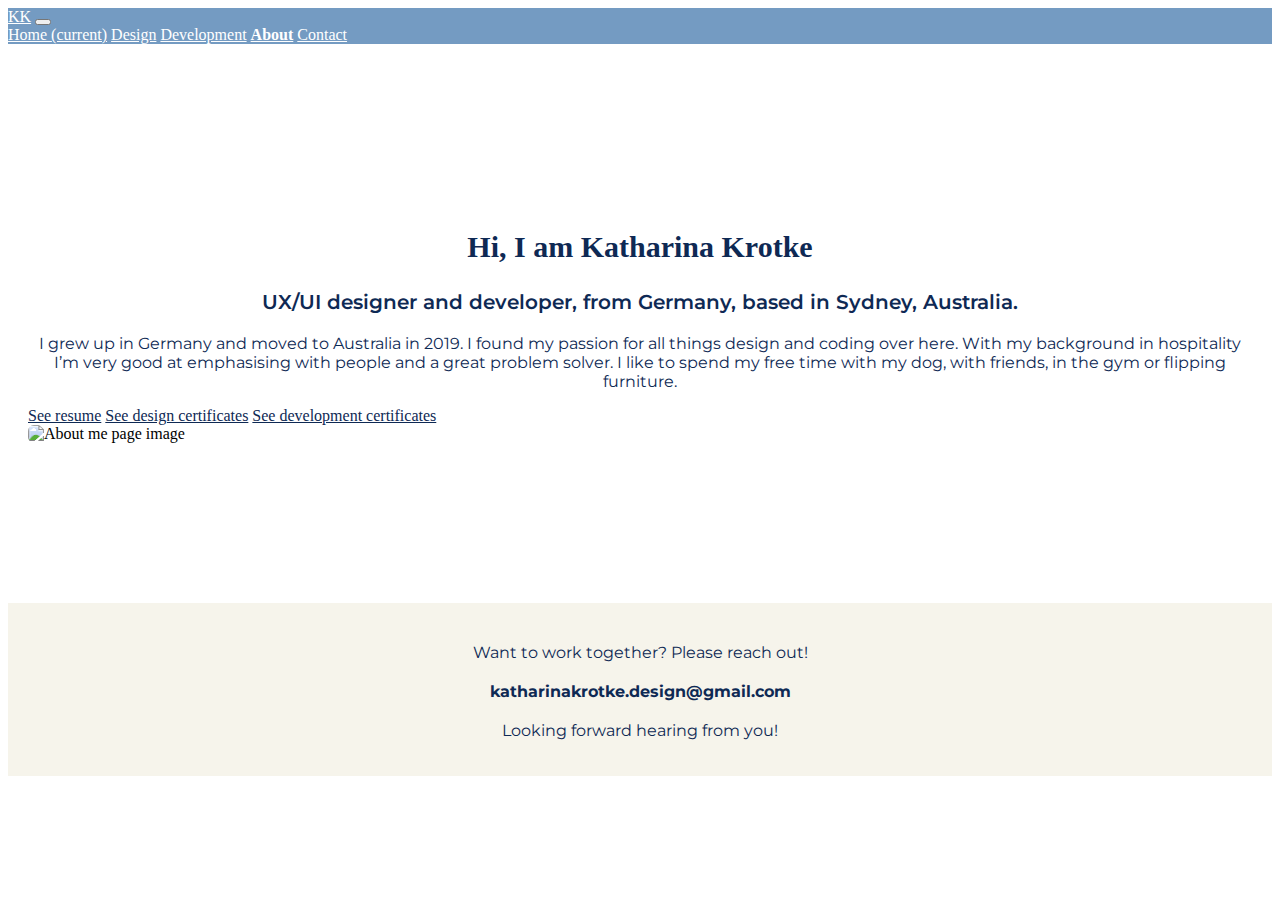
==== about.html @ 1bec1ef3 "Updated CSS Navbar" ====
<!DOCTYPE html>
<html lang="en">
  <head>
    <meta charset="UTF-8" />
    <meta name="viewport" content="width=device-width, initial-scale=1.0" />
    <link
      href="https://cdn.jsdelivr.net/npm/bootstrap@5.0.2/dist/css/bootstrap.min.css"
      rel="stylesheet"
      integrity="sha384-EVSTQN3/azprG1Anm3QDgpJLIm9Nao0Yz1ztcQTwFspd3yD65VohhpuuCOmLASjC"
      crossorigin="anonymous"
    />
    <link rel="preconnect" href="https://fonts.googleapis.com" />
    <link rel="preconnect" href="https://fonts.gstatic.com" crossorigin />
    <link
      href="https://fonts.googleapis.com/css2?family=Lato:ital,wght@0,100;0,300;0,400;0,700;1,100;1,300;1,400&family=Montserrat:ital,wght@0,300;0,400;0,500;0,600;0,700;1,300;1,400;1,500;1,600;1,700&family=Poppins:wght@300;400;500;700&display=swap"
      rel="stylesheet"
    />
    <script
      src="https://kit.fontawesome.com/82209f0d66.js"
      crossorigin="anonymous"
    ></script>
    <link rel="stylesheet" href="/src/style.css" />
    <title>About</title>
  </head>
  <body>
      <nav class="navbar navbar-expand-lg navbar-light bg-light px-5">
  <a class="navbar-brand" href="/" style="color: white;">KK</a>
  <button class="navbar-toggler" type="button" data-toggle="collapse" data-target="#navbarNavAltMarkup" aria-controls="navbarNavAltMarkup" aria-expanded="false" aria-label="Toggle navigation">
    <span class="navbar-toggler-icon"></span>
  </button>
  <div class="collapse navbar-collapse justify-content-end" id="navbarNavAltMarkup">
    <div class="navbar-nav">
      <a class="nav-item nav-link" href="/" style="color: white;">Home <span class="sr-only">(current)</span></a>
      <a class="nav-item nav-link" href="/design.html" style="color: white;">Design</a>
      <a class="nav-item nav-link" href="/development.html" style="color: white;">Development</a>
  <a class="nav-item nav-link active" href="/about.html" style="color: white;">About</a>
      <a class="nav-item nav-link" href="/about.html#contact" style="color: white;">Contact</a>
    </div>
  </div>
</nav>
   <div class="about-me container mt-3">
  <div class="row">
    <div class="col-md-6">
      <div class="about-section-styling">
        <h2>Hi, I am Katharina Krotke</h2>
        <h1>
          UX/UI designer and developer, from Germany, based in Sydney,
          Australia.
        </h1>
        <p>
          I grew up in Germany and moved to Australia in 2019.
I found my passion for all things design and coding over here.
With my background in hospitality I’m very good at emphasising with people and a great problem solver.
I like to spend my free time with my dog, with friends, in the gym or flipping furniture.
        </p>
        <div class="d-flex justify-content-around">
          <a href="" class="about-links">See resume</a>
          <a href="" class="about-links">See design certificates</a>
          <a href="" class="about-links">See development certificates</a>
        </div>
      </div>
    </div>
    <div class="col-md-6 mt-3 text-center">
      <img
      class="about-img"
        src="img/About.jpeg"
        alt="About me page image"
        width="400px"
        class="img-fluid"
        style="align-self: center;"
      />
    </div>
  </div>
</div>
<div class="contact-information" id="contact">
<p>Want to work together? Please reach out!</p>
<p class="email">katharinakrotke.design@gmail.com</p>
<center>
    <a href="https://www.linkedin.com/in/katharina-krotke-2099681b5/" target="_blank">
<i class="fa-brands fa-linkedin fa-2x"></i>
</a>
</center>
<p>Looking forward hearing from you!</p>
</div>
    </div>
  </body>
</html>
---- src/style.css ----
/*font-family: 'Lato', sans-serif;
font-family: 'Montserrat', sans-serif;
font-family: 'Poppins', sans-serif; */

:root {
  --nav-color: #749bc2;
  --bgr-color: #f6f4eb;
  --font-color: #0e2954;
  --default-font-family: "Montserrat", sans-serif;
}

.navbar-light {
  background-color: var(--nav-color) !important;
  border: none !important;
  border-width: 0 !important;
}

.nav-link.active {
  font-weight: bold;
  text-decoration: underline;
}

.header {
  background-color: var(--bgr-color);
  text-align: center;
  padding: 50px 0;
}

.header p {
  font-family: var(--default-font-family);
  font-size: 20px;
  font-weight: 600;
  color: var(--font-color);
  line-height: 1;
}

h2 {
  font-family: var(--default-font-fami›ly);
  font-size: 30px;
  font-weight: 600;
  color: var(--font-color);
  line-height: 65px;
}

h1 {
  font-family: var(--default-font-family);
  font-size: 20px;
  font-weight: 600;
  color: var(--font-color);
}

.wrapper {
  display: flex;
  justify-content: space-between;
  align-items: center;
  width: 80%;
  margin: 0 auto;
}

.image-container {
  text-align: center;
}

.image-container img {
  max-width: 350px;
}

.development-index,
.design-index {
  text-align: center;
  max-width: 350px;
  margin-bottom: 20px;
  display: flex;
  flex-direction: column;
  align-items: center;
}

.wrapper a {
  font-family: var(--default-font-family);
  font-size: 16px;
  font-weight: bold;
  color: var(--font-color);
}

:hover a {
  color: var(--font-color);
}

p {
  margin-top: 20px;
  font-family: var(--default-font-family);
  font-size: 16px;
  font-weight: 400;
  color: var(--font-color);
}

.projects {
  margin-top: 40px;
  display: flex;
  justify-content: space-around;
}

.custom-size-img {
  max-height: 80%;
  border-radius: 6px;
  margin-left: 80px;
}

.text {
  margin-right: 80px;
}

.about-me {
  padding: 160px 20px;
}

.about-me h2 {
  text-align: center;
  line-height: 1.2;
}

.about-me h1,
p {
  text-align: center;
}

.about-links {
  text-align: center;
  font-weight: 500;
}

.about-img {
  border-radius: 6px;
}

@media (max-width: 768px) {
  .custom-size-img {
    max-height: 100%;
    margin-left: auto;
    margin-right: auto;
    display: block;
  }

  .text {
    margin-top: 20px;
    margin-right: 0;
    text-align: center;
  }
}

.contact-information {
  background-color: var(--bgr-color);
  padding: 20px;
}

.email {
  font-weight: bold;
}

@media (min-width: 992px) {
  .custom-size-img {
    max-height: 75%;
  }
}

@media (max-width: 992px) {
  .custom-size-img {
    margin-top: 40px;
    margin-left: 20px;
  }
  .text {
    margin-top: 40px;
    margin-right: 20px;
  }
}
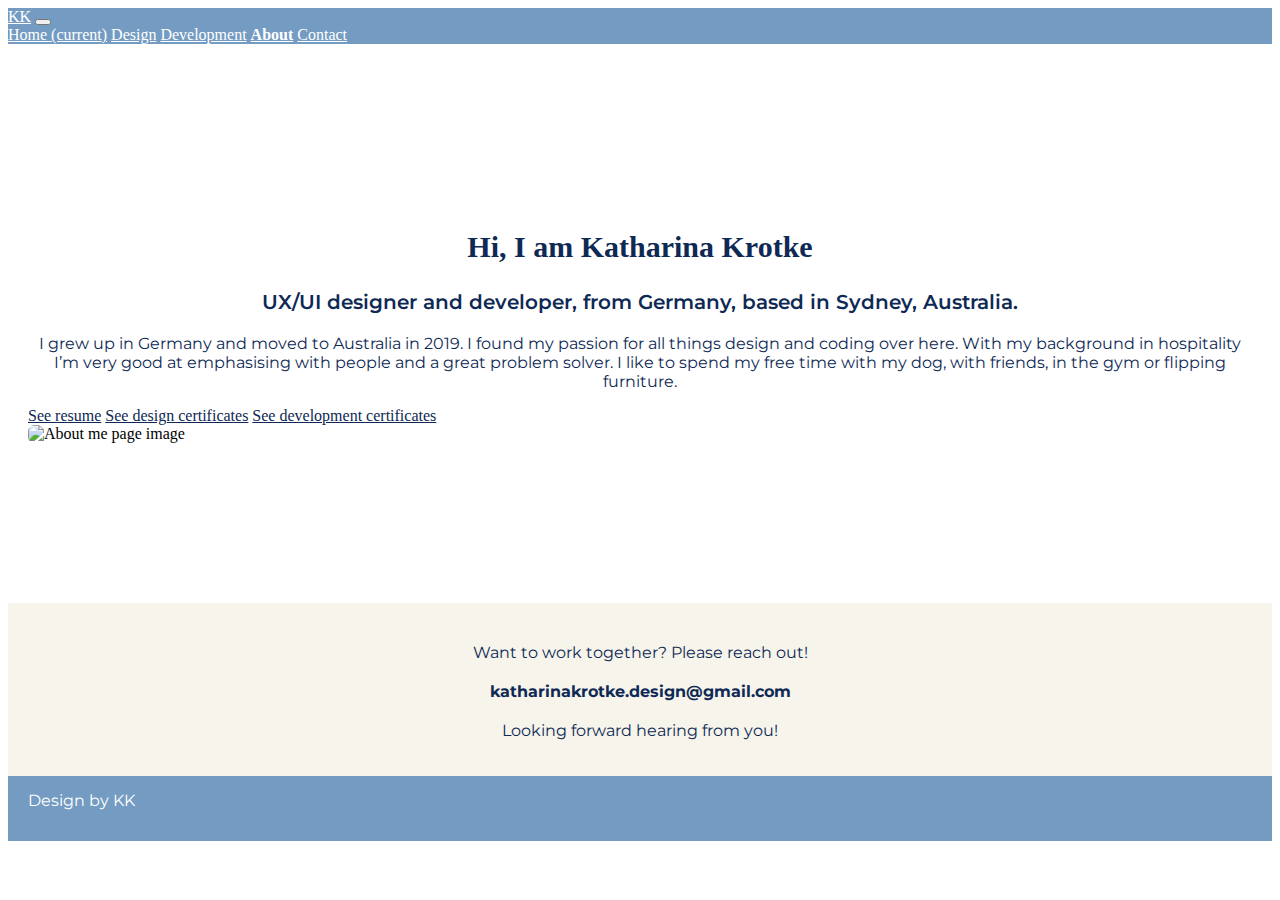
==== commit f326558a: "Added footer to all the pages" ====
--- a/about.html
+++ b/about.html
@@ -82,6 +82,22 @@
 </center>
 <p>Looking forward hearing from you!</p>
 </div>
+  <footer>
+      <div class="footer-section">
+        <div  class="footer-styling">
+      <p style="color: #ffffff; text-align: left; margin-bottom: 3px; margin-top: 5px;">Design by KK</p>
+    <a href="mailto:katharinakrotke.design@gmail.com" target="_blank">
+      <i class="fa-regular fa-envelope" style="color: #ffffff; margin-right: 6px; margin-bottom: 5px; margin-top: 0px;"></i>
+      </a>
+      <a href="https://www.linkedin.com/in/katharina-krotke-2099681b5/" target="_blank">
+      <i class="fa-brands fa-linkedin-in" style="color: #ffffff;"></i>
+</a>
+</div>
+      </div>
+       </footer>
     </div>
+  <script src="https://code.jquery.com/jquery-3.2.1.slim.min.js" integrity="sha384-KJ3o2DKtIkvYIK3UENzmM7KCkRr/rE9/Qpg6aAZGJwFDMVNA/GpGFF93hXpG5KkN" crossorigin="anonymous"></script>
+<script src="https://cdn.jsdelivr.net/npm/popper.js@1.12.9/dist/umd/popper.min.js" integrity="sha384-ApNbgh9B+Y1QKtv3Rn7W3mgPxhU9K/ScQsAP7hUibX39j7fakFPskvXusvfa0b4Q" crossorigin="anonymous"></script>
+<script src="https://cdn.jsdelivr.net/npm/bootstrap@4.0.0/dist/js/bootstrap.min.js" integrity="sha384-JZR6Spejh4U02d8jOt6vLEHfe/JQGiRRSQQxSfFWpi1MquVdAyjUar5+76PVCmYl" crossorigin="anonymous"></script>
   </body>
 </html>
--- a/src/style.css
+++ b/src/style.css
@@ -76,6 +76,7 @@
 }
 
 .wrapper a {
+  font-style: italic;
   font-family: var(--default-font-family);
   font-size: 16px;
   font-weight: bold;
@@ -157,6 +158,19 @@
   font-weight: bold;
 }
 
+footer {
+  padding: 0;
+}
+
+.footer-section {
+  background-color: var(--nav-color);
+  padding: 10px 20px;
+}
+
+.footer-styling {
+  margin-left: 0px;
+}
+
 @media (min-width: 992px) {
   .custom-size-img {
     max-height: 75%;
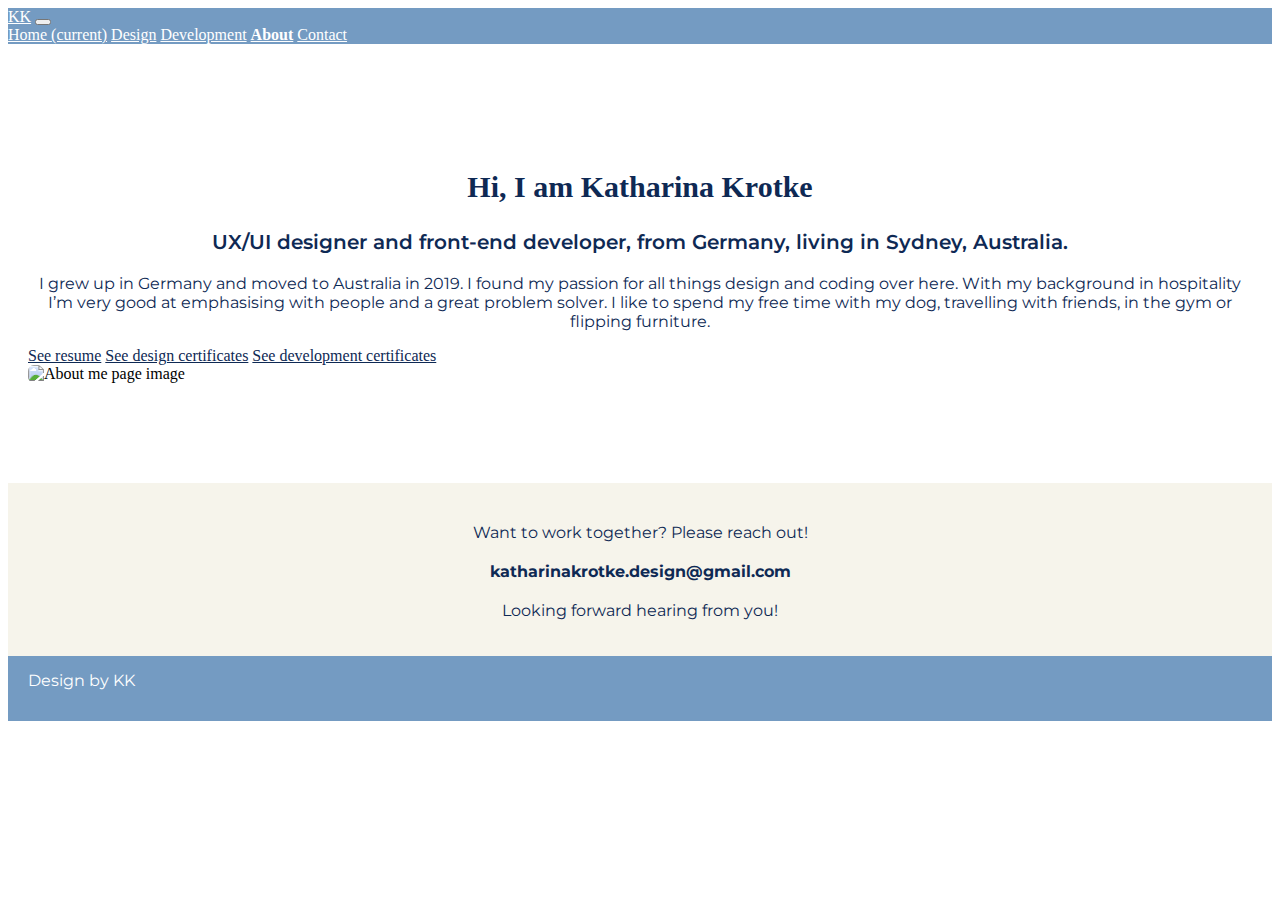
==== commit c575fa40: "Adjusted alignments and layout" ====
--- a/about.html
+++ b/about.html
@@ -20,7 +20,7 @@
       crossorigin="anonymous"
     ></script>
     <link rel="stylesheet" href="/src/style.css" />
-    <title>About</title>
+    <title>About/Contact page</title>
   </head>
   <body>
       <nav class="navbar navbar-expand-lg navbar-light bg-light px-5">
@@ -38,20 +38,20 @@
     </div>
   </div>
 </nav>
-   <div class="about-me container mt-3">
+   <div class="about-me container">
   <div class="row">
-    <div class="col-md-6">
+    <div class="col-md-6 align-items-center d-flex">
       <div class="about-section-styling">
-        <h2>Hi, I am Katharina Krotke</h2>
+        <h2 class="mb-3">Hi, I am Katharina Krotke</h2>
         <h1>
-          UX/UI designer and developer, from Germany, based in Sydney,
+          UX/UI designer and front-end developer, from Germany, living in Sydney,
           Australia.
         </h1>
         <p>
           I grew up in Germany and moved to Australia in 2019.
 I found my passion for all things design and coding over here.
 With my background in hospitality I’m very good at emphasising with people and a great problem solver.
-I like to spend my free time with my dog, with friends, in the gym or flipping furniture.
+I like to spend my free time with my dog, travelling with friends, in the gym or flipping furniture.
         </p>
         <div class="d-flex justify-content-around">
           <a href="" class="about-links">See resume</a>
@@ -60,13 +60,12 @@
         </div>
       </div>
     </div>
-    <div class="col-md-6 mt-3 text-center">
+    <div class="col-md-6 align-items-center d-flex justify-content-center">
       <img
-      class="about-img"
+      class="about-img img-fluid"
         src="img/About.jpeg"
         alt="About me page image"
         width="400px"
-        class="img-fluid"
         style="align-self: center;"
       />
     </div>
--- a/src/style.css
+++ b/src/style.css
@@ -1,6 +1,12 @@
 /*font-family: 'Lato', sans-serif;
 font-family: 'Montserrat', sans-serif;
 font-family: 'Poppins', sans-serif; */
+
+body {
+  display: flex;
+  flex-direction: column;
+  min-height: 100vh;
+}
 
 :root {
   --nav-color: #749bc2;
@@ -112,7 +118,7 @@
 }
 
 .about-me {
-  padding: 160px 20px;
+  padding: 100px 20px;
 }
 
 .about-me h2 {
@@ -126,6 +132,7 @@
 }
 
 .about-links {
+  color: var(--font-color);
   text-align: center;
   font-weight: 500;
 }
@@ -171,19 +178,39 @@
   margin-left: 0px;
 }
 
-@media (min-width: 992px) {
-  .custom-size-img {
-    max-height: 75%;
-  }
-}
-
 @media (max-width: 992px) {
-  .custom-size-img {
-    margin-top: 40px;
-    margin-left: 20px;
-  }
   .text {
     margin-top: 40px;
     margin-right: 20px;
   }
 }
+
+@media (max-width: 576px) {
+  .design-index,
+  .development-index {
+    max-width: 100%;
+    margin-bottom: 20px;
+  }
+
+  .development-index {
+    margin-bottom: 0px;
+  }
+
+  .design-index {
+    margin-top: 0px;
+    margin-bottom: 40px;
+  }
+
+  .wrapper {
+    display: flex;
+    flex-direction: column;
+    align-items: center;
+  }
+
+  .homepage-img {
+    padding: 0;
+    margin: 0 auto;
+    transform: scale(0.9);
+  }
+  /*Small screen sizes*/
+}
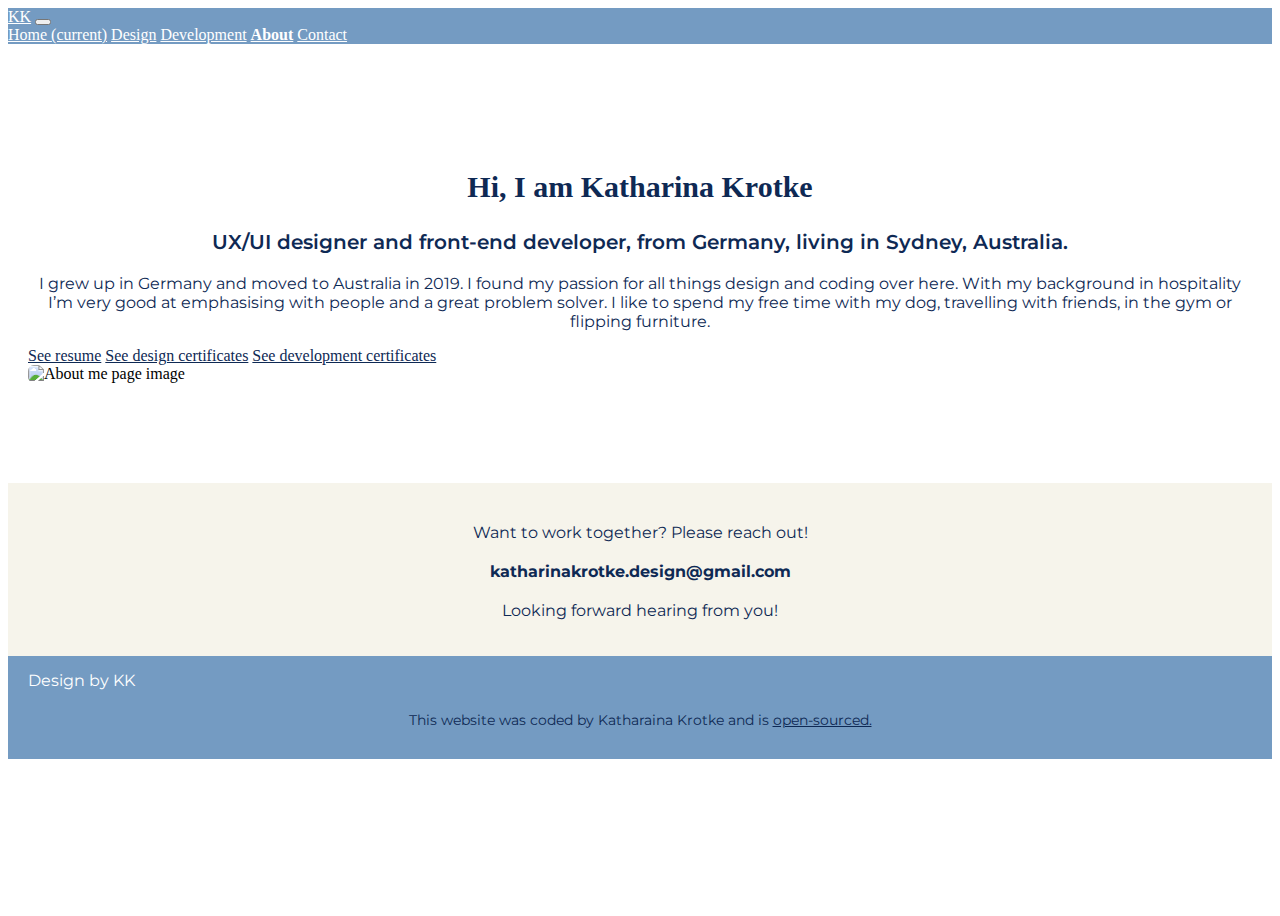
==== commit 75f9e5ad: "Added footer link and styling to pages" ====
--- a/about.html
+++ b/about.html
@@ -54,9 +54,9 @@
 I like to spend my free time with my dog, travelling with friends, in the gym or flipping furniture.
         </p>
         <div class="d-flex justify-content-around">
-          <a href="" class="about-links">See resume</a>
-          <a href="" class="about-links">See design certificates</a>
-          <a href="" class="about-links">See development certificates</a>
+          <a href="pdf/Design resume, Katharina Krotke Compressed.pdf" target="_blank" class="about-links mb-3">See resume</a>
+          <a href="pdf/CareerFoundry_Certificate_Katharina Krotke-3-combined 2 copy.pdf" target="_blank" class="about-links">See design certificates</a>
+          <a href="" target="_blank" class="about-links">See development certificates</a>
         </div>
       </div>
     </div>
@@ -91,6 +91,7 @@
       <a href="https://www.linkedin.com/in/katharina-krotke-2099681b5/" target="_blank">
       <i class="fa-brands fa-linkedin-in" style="color: #ffffff;"></i>
 </a>
+<p class="footer-para" style="color: #0e2954">This website was coded by Katharaina Krotke and is <a href="https://github.com/kaaathi1211/Portfolio-Katharina">open-sourced.</a></p>
 </div>
       </div>
        </footer>
--- a/src/style.css
+++ b/src/style.css
@@ -165,6 +165,13 @@
   font-weight: bold;
 }
 
+.btn.btn-primary {
+  background-color: var(--font-color);
+  border: none;
+  color: var(--bgr-color);
+  box-shadow: 0 2px 4px rgba(0, 0, 0, 0.1);
+}
+
 footer {
   padding: 0;
 }
@@ -176,6 +183,16 @@
 
 .footer-styling {
   margin-left: 0px;
+}
+
+a {
+  color: #0e2954;
+}
+
+.footer-para {
+  margin-top: 0;
+  margin-bottom: 20px;
+  font-size: 14px;
 }
 
 @media (max-width: 992px) {
@@ -212,5 +229,6 @@
     margin: 0 auto;
     transform: scale(0.9);
   }
+
   /*Small screen sizes*/
 }
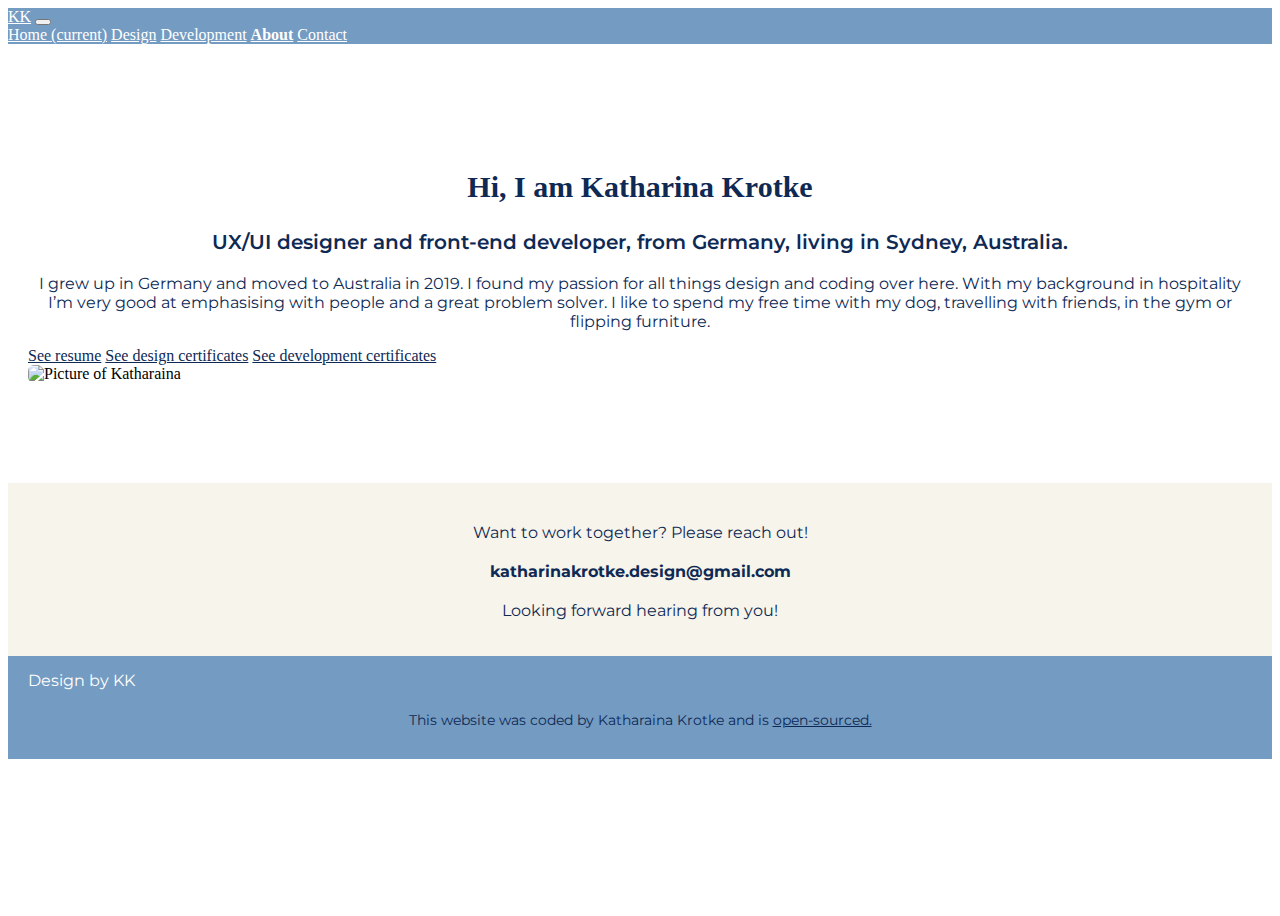
==== commit 7117fcd5: "SEO friendly pages" ====
--- a/about.html
+++ b/about.html
@@ -20,7 +20,8 @@
       crossorigin="anonymous"
     ></script>
     <link rel="stylesheet" href="/src/style.css" />
-    <title>About/Contact page</title>
+    <title>Contact and About Katharina Krotke - UX/UI Designer & Front-End Developer</title>
+     <meta name="description" content="Connect with Katharina Krotke, a talented UX/UI designer and front-end developer based in Sydney, Australia. Reach out to discuss collaboration opportunities, project inquiries, or simply to say hello.">
   </head>
   <body>
       <nav class="navbar navbar-expand-lg navbar-light bg-light px-5">
@@ -54,9 +55,9 @@
 I like to spend my free time with my dog, travelling with friends, in the gym or flipping furniture.
         </p>
         <div class="d-flex justify-content-around">
-          <a href="pdf/Design resume, Katharina Krotke Compressed.pdf" target="_blank" class="about-links mb-3">See resume</a>
-          <a href="pdf/CareerFoundry_Certificate_Katharina Krotke-3-combined 2 copy.pdf" target="_blank" class="about-links">See design certificates</a>
-          <a href="" target="_blank" class="about-links">See development certificates</a>
+          <a href="pdf/Design resume, Katharina Krotke Compressed.pdf" target="_blank" class="about-links mb-3" title="resume">See resume</a>
+          <a href="pdf/CareerFoundry_Certificate_Katharina Krotke-3-combined 2 copy.pdf" target="_blank" class="about-links" title="design-certificates">See design certificates</a>
+          <a href="" target="_blank" class="about-links" title="development-certificates">See development certificates</a>
         </div>
       </div>
     </div>
@@ -64,7 +65,7 @@
       <img
       class="about-img img-fluid"
         src="img/About.jpeg"
-        alt="About me page image"
+        alt="Picture of Katharaina"
         width="400px"
         style="align-self: center;"
       />
@@ -76,7 +77,7 @@
 <p class="email">katharinakrotke.design@gmail.com</p>
 <center>
     <a href="https://www.linkedin.com/in/katharina-krotke-2099681b5/" target="_blank">
-<i class="fa-brands fa-linkedin fa-2x"></i>
+<i class="fa-brands fa-linkedin fa-2x" title="linkedin"></i>
 </a>
 </center>
 <p>Looking forward hearing from you!</p>
@@ -85,10 +86,10 @@
       <div class="footer-section">
         <div  class="footer-styling">
       <p style="color: #ffffff; text-align: left; margin-bottom: 3px; margin-top: 5px;">Design by KK</p>
-    <a href="mailto:katharinakrotke.design@gmail.com" target="_blank">
+    <a href="mailto:katharinakrotke.design@gmail.com" target="_blank" title="email">
       <i class="fa-regular fa-envelope" style="color: #ffffff; margin-right: 6px; margin-bottom: 5px; margin-top: 0px;"></i>
       </a>
-      <a href="https://www.linkedin.com/in/katharina-krotke-2099681b5/" target="_blank">
+      <a href="https://www.linkedin.com/in/katharina-krotke-2099681b5/" target="_blank" title="linkedin">
       <i class="fa-brands fa-linkedin-in" style="color: #ffffff;"></i>
 </a>
 <p class="footer-para" style="color: #0e2954">This website was coded by Katharaina Krotke and is <a href="https://github.com/kaaathi1211/Portfolio-Katharina">open-sourced.</a></p>
